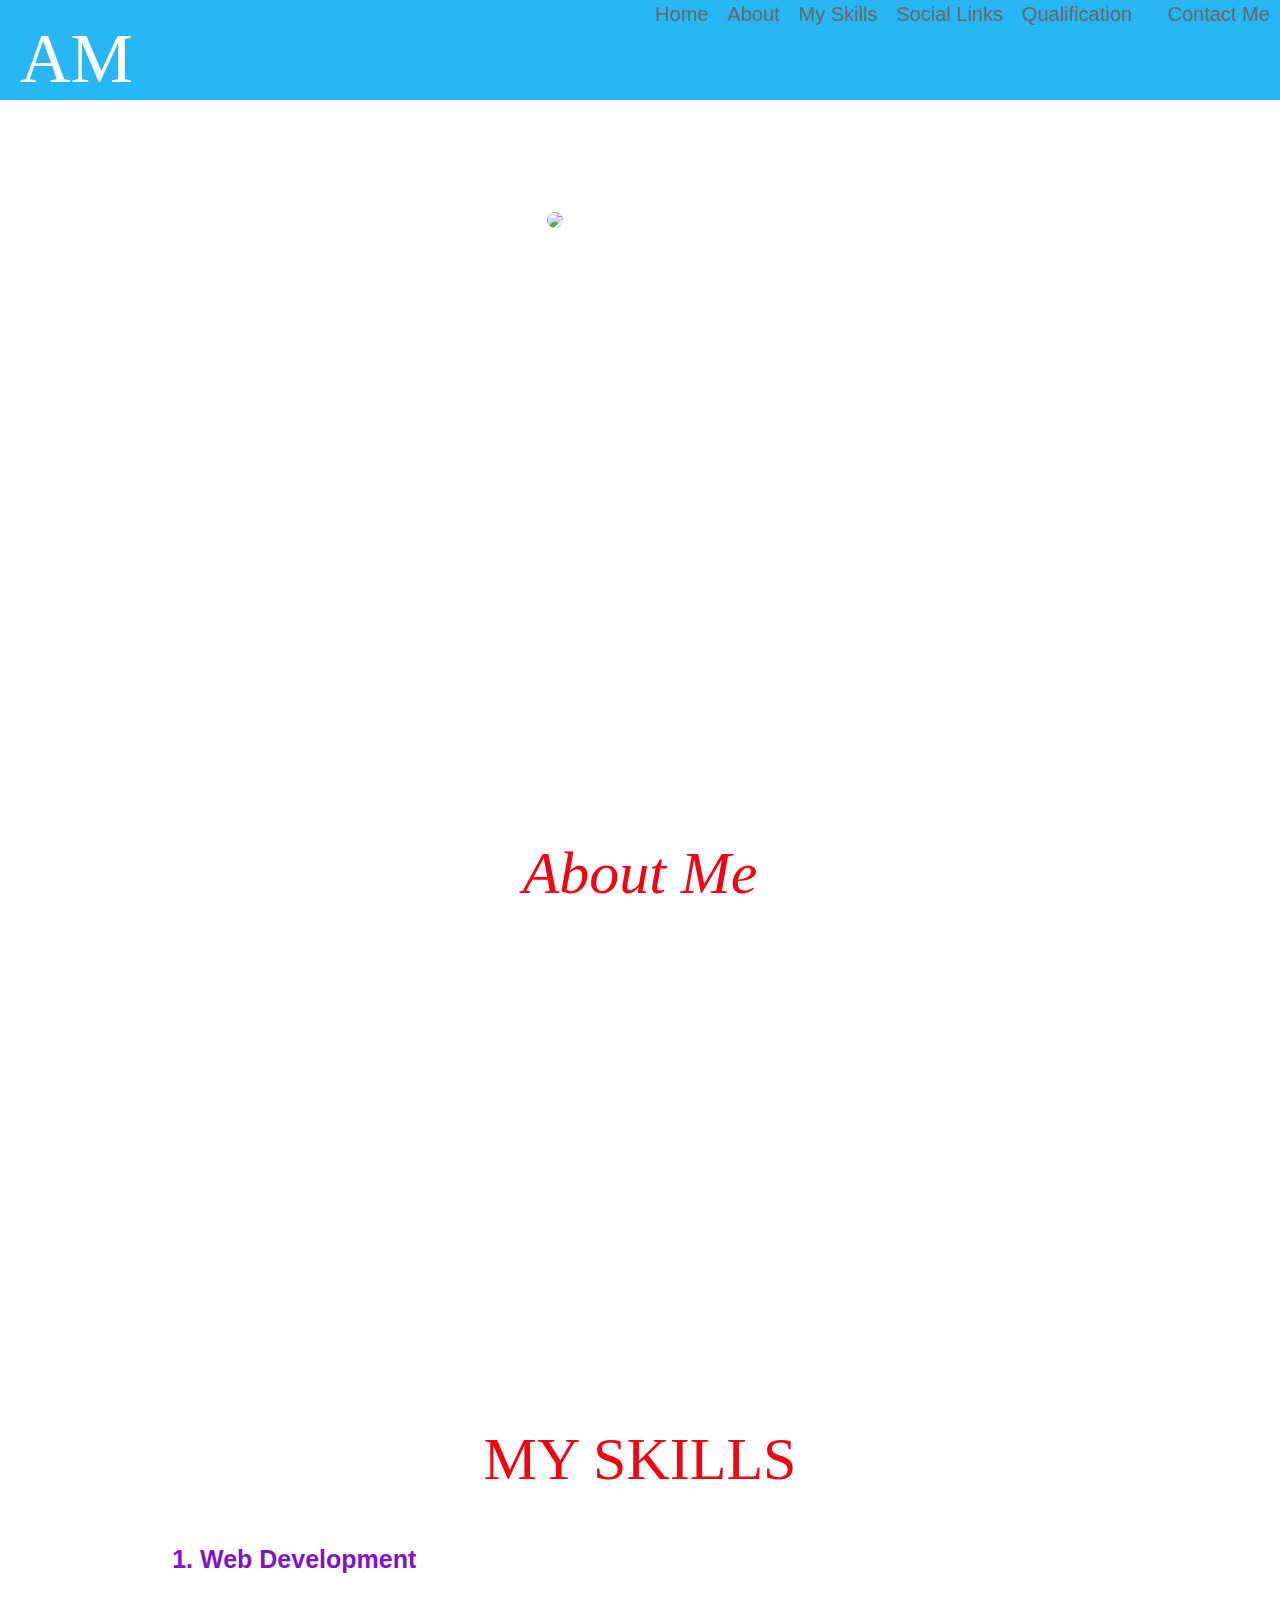
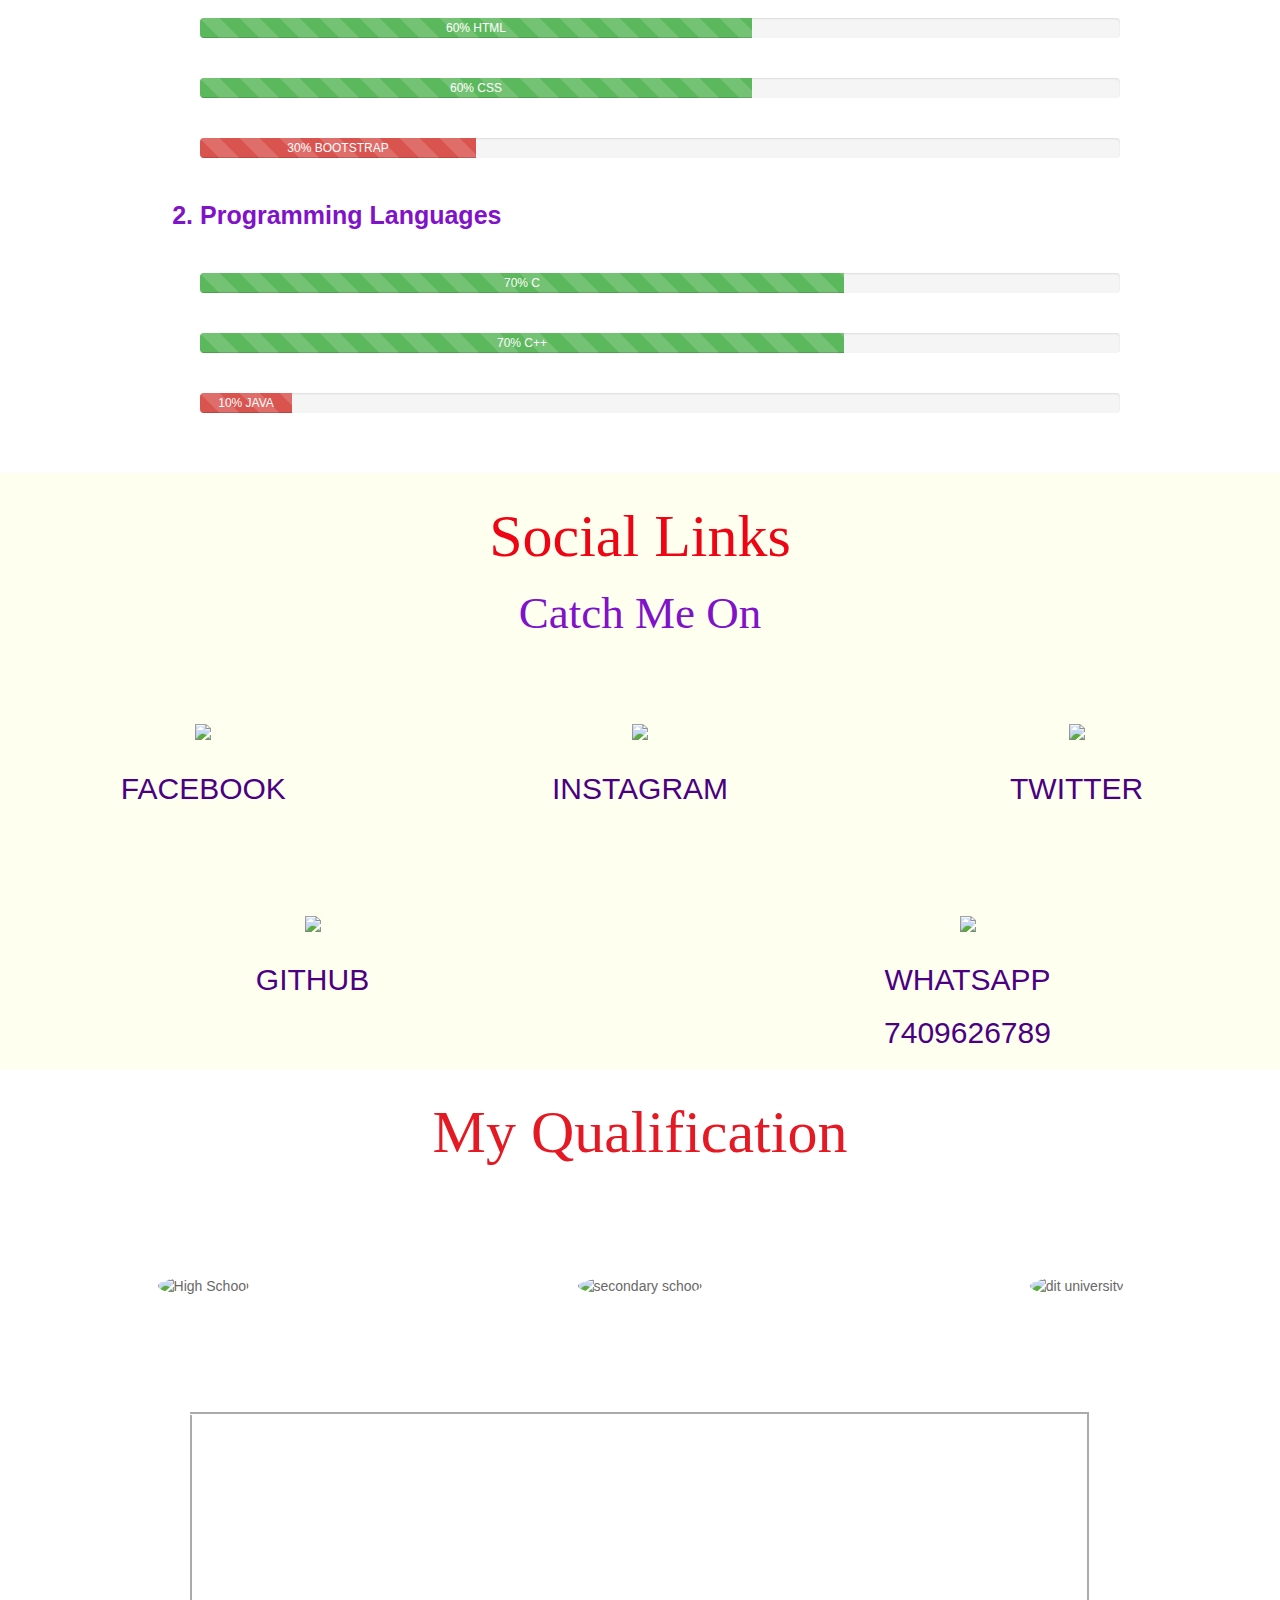
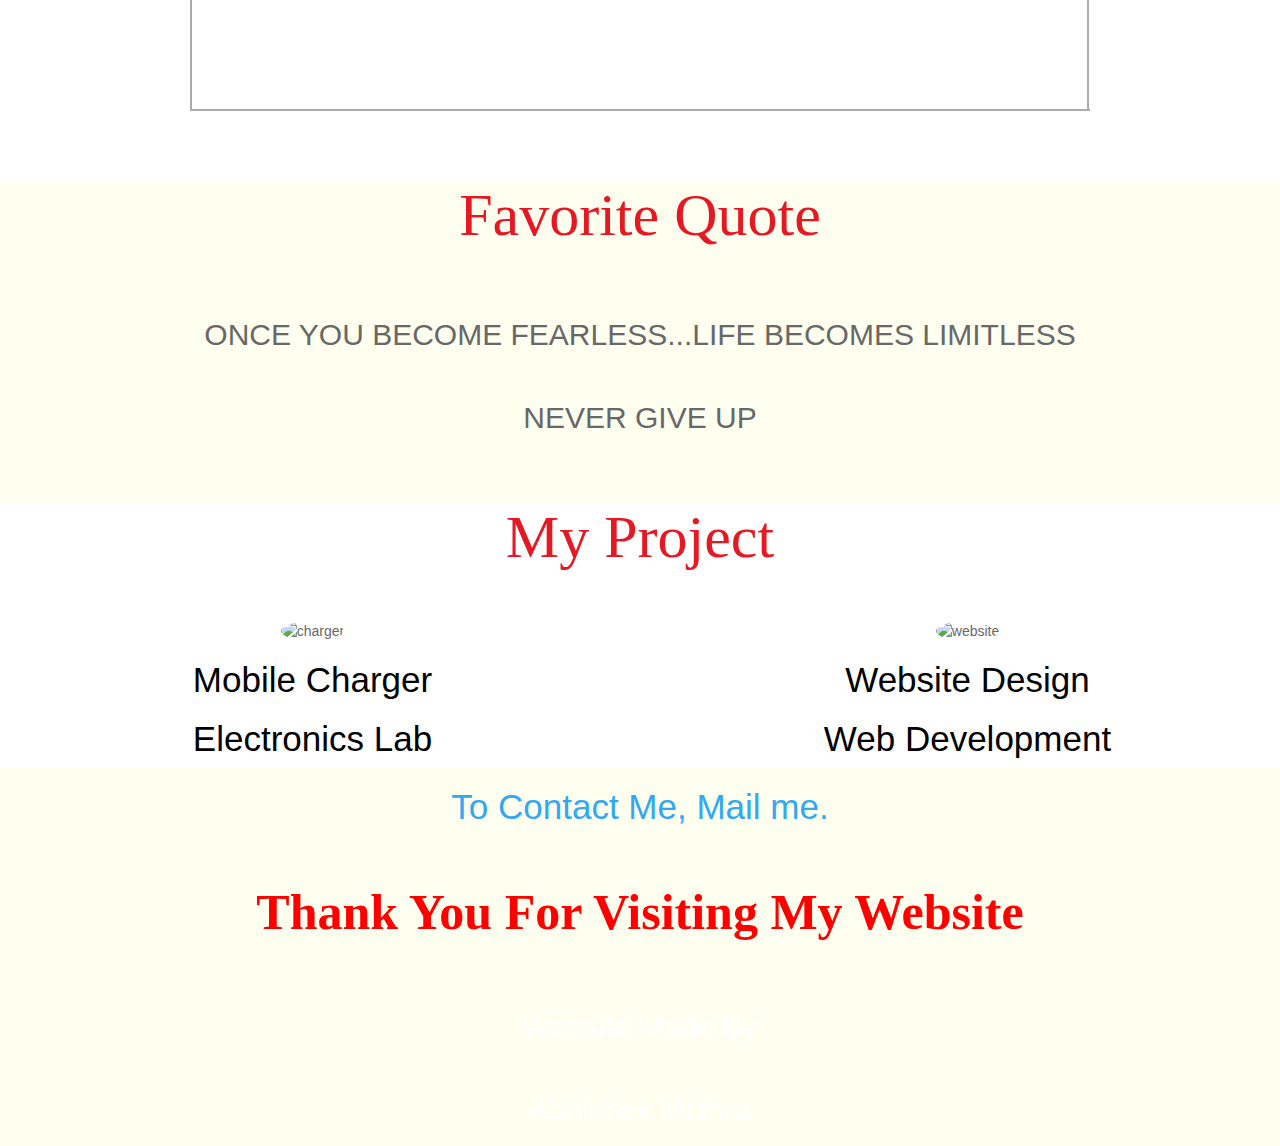
==== index.html @ ab0eb171 "Add files via upload" ====
<!DOCTYPE html>
<html>
     <head>
	      <link rel="stylesheet" href="css/style.css" type="text/css"> 
          <link rel="stylesheet"href="css/bootstrap.min.css">
		  <link rel="stylesheet" type="text/css" href="css/font-awesome.css" />
		  <link rel="stylesheet" href="css/style.css">
		  <link rel="shortcut icon" href="png/am.png" >
	     <script src="js/jquery-2.2.0.min.js"></script>
		 <script>
			     $(document).ready(function(e){
				      $('#bt1').click(function(){	 
					     $('#div1').fadeIn();
					     $('#div2').fadeIn("slow");
					     $('#div3').fadeIn(2000);
						 $('#div4').fadeIn(1700);
						 $('#div5').fadeIn(2500);
 						 });
					  $('#bt2').click(function()
					     {
					     $('#div1').fadeOut();
					     $('#div2').fadeOut("slow");
					     $('#div3').fadeOut(1000);
						 $('#div4').fadeOut(1700);
						 $('#div5').fadeOut(2500);
					     });	 
          			});
			</script>		
		
		  <title>ABHISHEK MISHRA|official website</title>
     </head>
     <body>
	 <div class="nav"> 
             <h2>AM</h2>
                 <ul>
                     <li><a  href="index.html">Home</a></li>
                     <li><a  href="#about">About</a></li>
                     <li><a  href="#skills">My Skills</a></li>
                     <li><a  href="#social">Social Links</a></li>
	                 <li><a  href="#qualification">Qualification</a><li>
                     <li><a  href="#footer">Contact Me</a></li>
                 </ul>
     
         </div>
	     <div class="bannerc">
		 
         <div class="banner" id="banner">
		  <img src="img/456.jpg" width="15% alt="abhishek mishra"><br /><br /><br />
             <h1>ABHISHEK MISHRA</h1>
         </div>
		 </div>
	     <div class="aboutc">
             <div class="about" id="about">
	             <h1>About Me</h1>
				 <br /><br />
                 
                 <p>Love myself I do. Not everything, but I love the good as well as the. I'm pursuing my engineering(Btech) from DIT University which is situated in foothills of Dehradun. I don't like to talk about myself but as people say I'm a hard working guy.I put my all efforts during my work. As far as my passion I've a great interest in operating computer. I am a beginner and I want to reach at my goal. As far as my hobbies are concerned I love playing cricket. I have also read some novals. I am proud of everything that I am and I will become !!! 
                 <br /><br />
             </div>
	     </div>
		 <div class="skillc">
		     <div class="skills">
			<center>     <h1>MY SKILLS</h1></center><br /><br />
			 <ol>
    
                         <li> Web Development</li>
						   <br /><br />
						     <div class="progress">
		                         <div class="progress-bar progress-bar-success progress-bar-striped" role="progressbar" aria-valuenow="60" aria-valuemin="0" aria-valuemax="100" style="width:60%">
			                     60% HTML
		                         </div>
		                     </div><br />
	                         <div class="progress">
		                         <div class="progress-bar progress-bar-success progress-bar-striped" role="progressbar" aria-valuenow="60" aria-valuemin="0" aria-valuemax="100" style="width:60%">
			                     60% CSS
		                         </div>
		                     </div>	<br />
		                     <div class="progress">
		                         <div class="progress-bar progress-bar-danger progress-bar-striped" role="progressbar" aria-valuenow="30" aria-valuemin="0" aria-valuemax="100" style="width:30%">
			                     30% BOOTSTRAP
		                         </div>
		                     </div><br />
						 <li>Programming Languages</li>
						  <br /><br />
						     <div class="progress">
		                         <div class="progress-bar progress-bar-success progress-bar-striped" role="progressbar" aria-valuenow="70" aria-valuemin="0" aria-valuemax="100" style="width:70%">
			                     70% C
		                         </div>
		                     </div><br />
							 <div class="progress">
		                         <div class="progress-bar progress-bar-success progress-bar-striped" role="progressbar" aria-valuenow="70" aria-valuemin="0" aria-valuemax="100" style="width:70%">
			                     70% C++
		                         </div>
		                     </div><br />
							 <div class="progress">
		                         <div class="progress-bar progress-bar-danger progress-bar-striped" role="progressbar" aria-valuenow="10" aria-valuemin="0" aria-valuemax="100" style="width:10%">
			                     10% JAVA
		                         </div>
		                     </div><br />
		     </div>
		 </div>
	     <div class="socialc">
             <div class="social" id="social">
             <center><h1>Social Links</h1>
             <h2>Catch Me On </h2>
                 <br /> <br /><br />
				 <div class="row">
				    <div class="col-md-4">
				 <a href="https://www.facebook.com"target="_blank"><img src="png/fb.png" width="15%" target="_blank"</a>
				 <h3>FACEBOOK</h3>
				 </div>
				 <div class="col-md-4">
	             <a href="https://www.instagram.com"target="_blank"><img src="png/insta.png" width="15%" target="_blank"</a>
				 <h3>INSTAGRAM</h3>
				 </div>
				 <div class="col-md-4">
                 <a href="https://www.twitter.com"target="_blank"><img src="png/t.png" width="15%" target="_blank"</a>
				 <h3>TWITTER</h3>
				 </div>
				 </div><br /><br />
				 <div class="row">
				 <div class="col-md-6">
				 <a href=""target="_blank"><img src="png/github.png" width="15%" target="_blank"</a>
				 <h3>GITHUB</h3>
				 </div>
				 <div class="col-md-6">
				 <img src="png/w.png" width="10%" target="_blank">
				 <h3>WHATSAPP</h3>
				 <h3>7409626789</h3>
				 </div>
				 </div>

      		     
			 </div>	 
         </div>        				 
             
	     <div class="qualificationc">
         <center><div class="qualification" id="qualification">
                         <h3>My Qualification</h3>
                         <h4>How Qualified I am</h4>
                          <br /> <br />
						  <div class="pic">
						     <div class="row">
							
							 <div class="col-md-4">
						     <img src="img/pqr.jpg" width="75%" alt="High School">
							 <br /><br />
							 <h2>Passed 10th from S.M.Public School</h2>
							 </div>
							 
							 <div class="col-md-4">
							 <img src="img/abc.jpg" width="75%" alt="secondary school">
							 <br /><br />
							 <h2>Passed 12th from Goshan School</h2>
							 </div>
							 
							 <div class="col-md-4">
							 <img src="img/dit.jpg" width="75%" alt="dit university">
							 <br /><br />
							 <h2>Graduating BTech from DIT University</h2>
							 </div>
							 
                         <table border="3">
            
                             <tr> 
                                 <th>YEAR</th>
                                 <th>QUALIFICATION</th>
                                 <th>INSTITUTE</th>
                                 <th>SCORE</th>
                             </tr>
                             <tr>
                                 <td>2013-14</td>
                                 <td>CBSE</td>
                                 <td>10th</td>
                                 <td>9 cgpa</td>
                             </tr>
                             <tr>
                                 <td>2015-16</td>
                                 <td>CBSE</td>
                                 <td>12th</td>
                                 <td>93.2%</td>
                             </tr>
                             <tr>
                                 <td>2016-17</td>
                                 <td>DIT UNIVERSITY</td>  
                                 <td>BTECH</td>
                                 <td>8.71 cgpa</td>
                             </tr> 
            
                         </table>
        
                 </div>
		 </center>
	     </div>
		 <br /><br />
		  <div class="thoughtc">
         <div class="thought">
		    <center> <h1>Favorite Quote</h1>
			<br /><br />
		     <h2>ONCE YOU BECOME FEARLESS...LIFE BECOMES LIMITLESS</h2><br />
			 <h2>NEVER GIVE UP</h2></center>
			 </div>
			 <br /><br />
		 <div class="projectc">
         	 <div class="project">
			 <center>     <h1>My Project</h1><br /><br />
				     <div class="row">
					     <div class="col-md-6">
						     <img src="img/pro.jpg" width="50%" alt="charger">
							 <h2>Mobile Charger</h2>
							 <h2>Electronics Lab</h2>
						 </div>
					 	 <div class="col-md-6">
						     <img src="img/web.jpg" width="50%" alt="website">
							 <h2>Website Design</h2>
							 <h2>Web Development</h2>
						 </div>
					 </div></center>
      		 </div>
		 </div>	 
         <div class="footerc">
             <div class="footer" id="footer">
             <h5>To Contact Me, <a href="mishraabhishek958@gmail.com">Mail me.</a><br /><br />
             <h1>Thank You For Visiting My Website</h1><br /><br />
			 <center><h2>Website Made By</h2><br />
			 <h2> Abhishek Mishra</h2></center>
             </div>
         </div>
     </body>
</html>
---- css/style.css ----
body {
    background-color: #fff;
     
}
.bannerc {
    background-image: url("../img/123.jpg ");
    background-size: cover;
    background-position: center;
    height: 700px;
    width: 100%;
}
.banner img {
	margin-top: 8%;
	margin-left: 30%;
	bottom: 160px;
    border-radius: 50%;
	border: solid 10px rgba(255,255,255,0.5);
	width: 20%;
}
.banner h1 {
	font-size: 50px;
    text-align: center;  
    margin: auto;
	
	color: #fff;
}
.imagec {
	background-image: url("../img/30.jpg");
	text-align: center;
}   
.image img {
	border-radius: 50%;
}
.nav {
    width: 100%;
    height: 100px;
    
    background-color: #29b6f6;
    text-align: right;
}
.nav h2 {
    font-family: Garamond,Times,Serif;
    float: left;
	color: #fff;
    font-size: 5em;
    margin: 20px;
}
.nav li {
	color:#ffffff;
    font: left;
    font-size: 20px;
    padding: 5px;
    display: inline;
    list-style-type: none;
    margin-right: 5px;
}
.nav a {
	color: #ffffff;
	text-decoration: none;
	
} 
.aboutc {
	background-image: url("../img/29.jpg");
	padding: 10px 0px 10px 0px;
	
}
.about {
	width: 75%;
	margin: auto;
    font-family: Spirax,Times,Serif;
    color:#fff;
    padding: 10px 0px 10px 0px;
    font-size: 25px;
    line-height: 2.0em;
    word-spacing: 0.30;  
    font-style: italic;
    letter-spacing: 1.5;
    font-weight: bold;
	
  }
 a:link, a:visited{
	color: #686868;
    text-decoration: none;	
}
.about h1 {
	
	text-align: center;
    color: #ef0414;
    font-family: broadway,times,serif;
    font-size: 60px;
	
} 
.skillc { 
     background-image: #fff;
	 padding: 10px 0px 10px 0px;
}
.skills {
	
	margin:auto;
	width:75%;
}
.skills h1 {
    
    color: #ef0414;
    font-family: broadway,times,serif;
    font-size: 60px;

}
.skills ol li {
  
    color:#8012c9;
    font-size: 25px;
    font-style: normal;
    font-weight: bold;
	margin: auto;
}
.socialc {
	background-color: ivory;
	padding: 10px 0px 10px 0px;
	
}
.social h1{
    font-size: 60px;
    font-family: broadway,times,serif;
    color: #ef0414; 
}
.social h2{
    font-size: 45px;
    font-family: blackadder ITC;
    color: #8012c9;
}
.social h3 {
	font-size: 30px;
	color:indigo;
}
.social a {
    font-size: 30px;
	
    color:#32a8f2

}
.qualificationc {
     background-image: url("../img/b.jpg ");
	padding: 10px 0px 10px 0px;
	
}
.qualification h2 {
	color:#fff;
	font-size: 30px;
}
.qualification h3 {
    font-size:60px;
    font-family:broadway,times,serif;
    color: #e51923;
	
}   
 .qualification h4 {
    font-size: 45px;
    font-family: blackadder ITC;
    color: #fff;
}  
.qualification table {
    font-size:25px;
    color: #fff;
    width: 900px;
    height: 300px;
	border-radius: 30%;
    border-color: #fff;
}
.qualification img {
	border-radius: 50%;
}
.thoughtc {
	background-color: ivory;
	width: 100%;
	
}
.thought h1 {
	font-size:60px;
    font-family:broadway,times,serif;
    color: #e51923;
}
.thought h2 {
	font-size: 30px;
} 
.projectc {
	background-color:#fff;
}
.project img {
	border-radius: 50%
}
.project h1 {
	font-size:60px;
    font-family:broadway,times,serif;
    color: #e51923;
}
.project h2 {
	font-size: 35px;
	color:#000;
}
.footerc {
	background-image: url("../img/31.jpg");
	padding: 10px 0px 10px 0px;
}   width: ;
.footer {
    
    text-align:left;
}
.footer a {
    color:#32a8f2;
}
.footer h5 {
    color:#fff;
	font-size: 35px;
	text-align: center;
}
.footer h1 {
    font-size: 50px;
    font-family: bradley hand ITC;
    color: Red;
    text-align: center; 
	font-weight: bold;
}
.footer h2 {
	color:#fff;
	font-size: 30px;
}
---- css/style.css ----
body {
    background-color: #fff;
     
}
.bannerc {
    background-image: url("../img/123.jpg ");
    background-size: cover;
    background-position: center;
    height: 700px;
    width: 100%;
}
.banner img {
	margin-top: 8%;
	margin-left: 30%;
	bottom: 160px;
    border-radius: 50%;
	border: solid 10px rgba(255,255,255,0.5);
	width: 20%;
}
.banner h1 {
	font-size: 50px;
    text-align: center;  
    margin: auto;
	
	color: #fff;
}
.imagec {
	background-image: url("../img/30.jpg");
	text-align: center;
}   
.image img {
	border-radius: 50%;
}
.nav {
    width: 100%;
    height: 100px;
    
    background-color: #29b6f6;
    text-align: right;
}
.nav h2 {
    font-family: Garamond,Times,Serif;
    float: left;
	color: #fff;
    font-size: 5em;
    margin: 20px;
}
.nav li {
	color:#ffffff;
    font: left;
    font-size: 20px;
    padding: 5px;
    display: inline;
    list-style-type: none;
    margin-right: 5px;
}
.nav a {
	color: #ffffff;
	text-decoration: none;
	
} 
.aboutc {
	background-image: url("../img/29.jpg");
	padding: 10px 0px 10px 0px;
	
}
.about {
	width: 75%;
	margin: auto;
    font-family: Spirax,Times,Serif;
    color:#fff;
    padding: 10px 0px 10px 0px;
    font-size: 25px;
    line-height: 2.0em;
    word-spacing: 0.30;  
    font-style: italic;
    letter-spacing: 1.5;
    font-weight: bold;
	
  }
 a:link, a:visited{
	color: #686868;
    text-decoration: none;	
}
.about h1 {
	
	text-align: center;
    color: #ef0414;
    font-family: broadway,times,serif;
    font-size: 60px;
	
} 
.skillc { 
     background-image: #fff;
	 padding: 10px 0px 10px 0px;
}
.skills {
	
	margin:auto;
	width:75%;
}
.skills h1 {
    
    color: #ef0414;
    font-family: broadway,times,serif;
    font-size: 60px;

}
.skills ol li {
  
    color:#8012c9;
    font-size: 25px;
    font-style: normal;
    font-weight: bold;
	margin: auto;
}
.socialc {
	background-color: ivory;
	padding: 10px 0px 10px 0px;
	
}
.social h1{
    font-size: 60px;
    font-family: broadway,times,serif;
    color: #ef0414; 
}
.social h2{
    font-size: 45px;
    font-family: blackadder ITC;
    color: #8012c9;
}
.social h3 {
	font-size: 30px;
	color:indigo;
}
.social a {
    font-size: 30px;
	
    color:#32a8f2

}
.qualificationc {
     background-image: url("../img/b.jpg ");
	padding: 10px 0px 10px 0px;
	
}
.qualification h2 {
	color:#fff;
	font-size: 30px;
}
.qualification h3 {
    font-size:60px;
    font-family:broadway,times,serif;
    color: #e51923;
	
}   
 .qualification h4 {
    font-size: 45px;
    font-family: blackadder ITC;
    color: #fff;
}  
.qualification table {
    font-size:25px;
    color: #fff;
    width: 900px;
    height: 300px;
	border-radius: 30%;
    border-color: #fff;
}
.qualification img {
	border-radius: 50%;
}
.thoughtc {
	background-color: ivory;
	width: 100%;
	
}
.thought h1 {
	font-size:60px;
    font-family:broadway,times,serif;
    color: #e51923;
}
.thought h2 {
	font-size: 30px;
} 
.projectc {
	background-color:#fff;
}
.project img {
	border-radius: 50%
}
.project h1 {
	font-size:60px;
    font-family:broadway,times,serif;
    color: #e51923;
}
.project h2 {
	font-size: 35px;
	color:#000;
}
.footerc {
	background-image: url("../img/31.jpg");
	padding: 10px 0px 10px 0px;
}   width: ;
.footer {
    
    text-align:left;
}
.footer a {
    color:#32a8f2;
}
.footer h5 {
    color:#fff;
	font-size: 35px;
	text-align: center;
}
.footer h1 {
    font-size: 50px;
    font-family: bradley hand ITC;
    color: Red;
    text-align: center; 
	font-weight: bold;
}
.footer h2 {
	color:#fff;
	font-size: 30px;
}
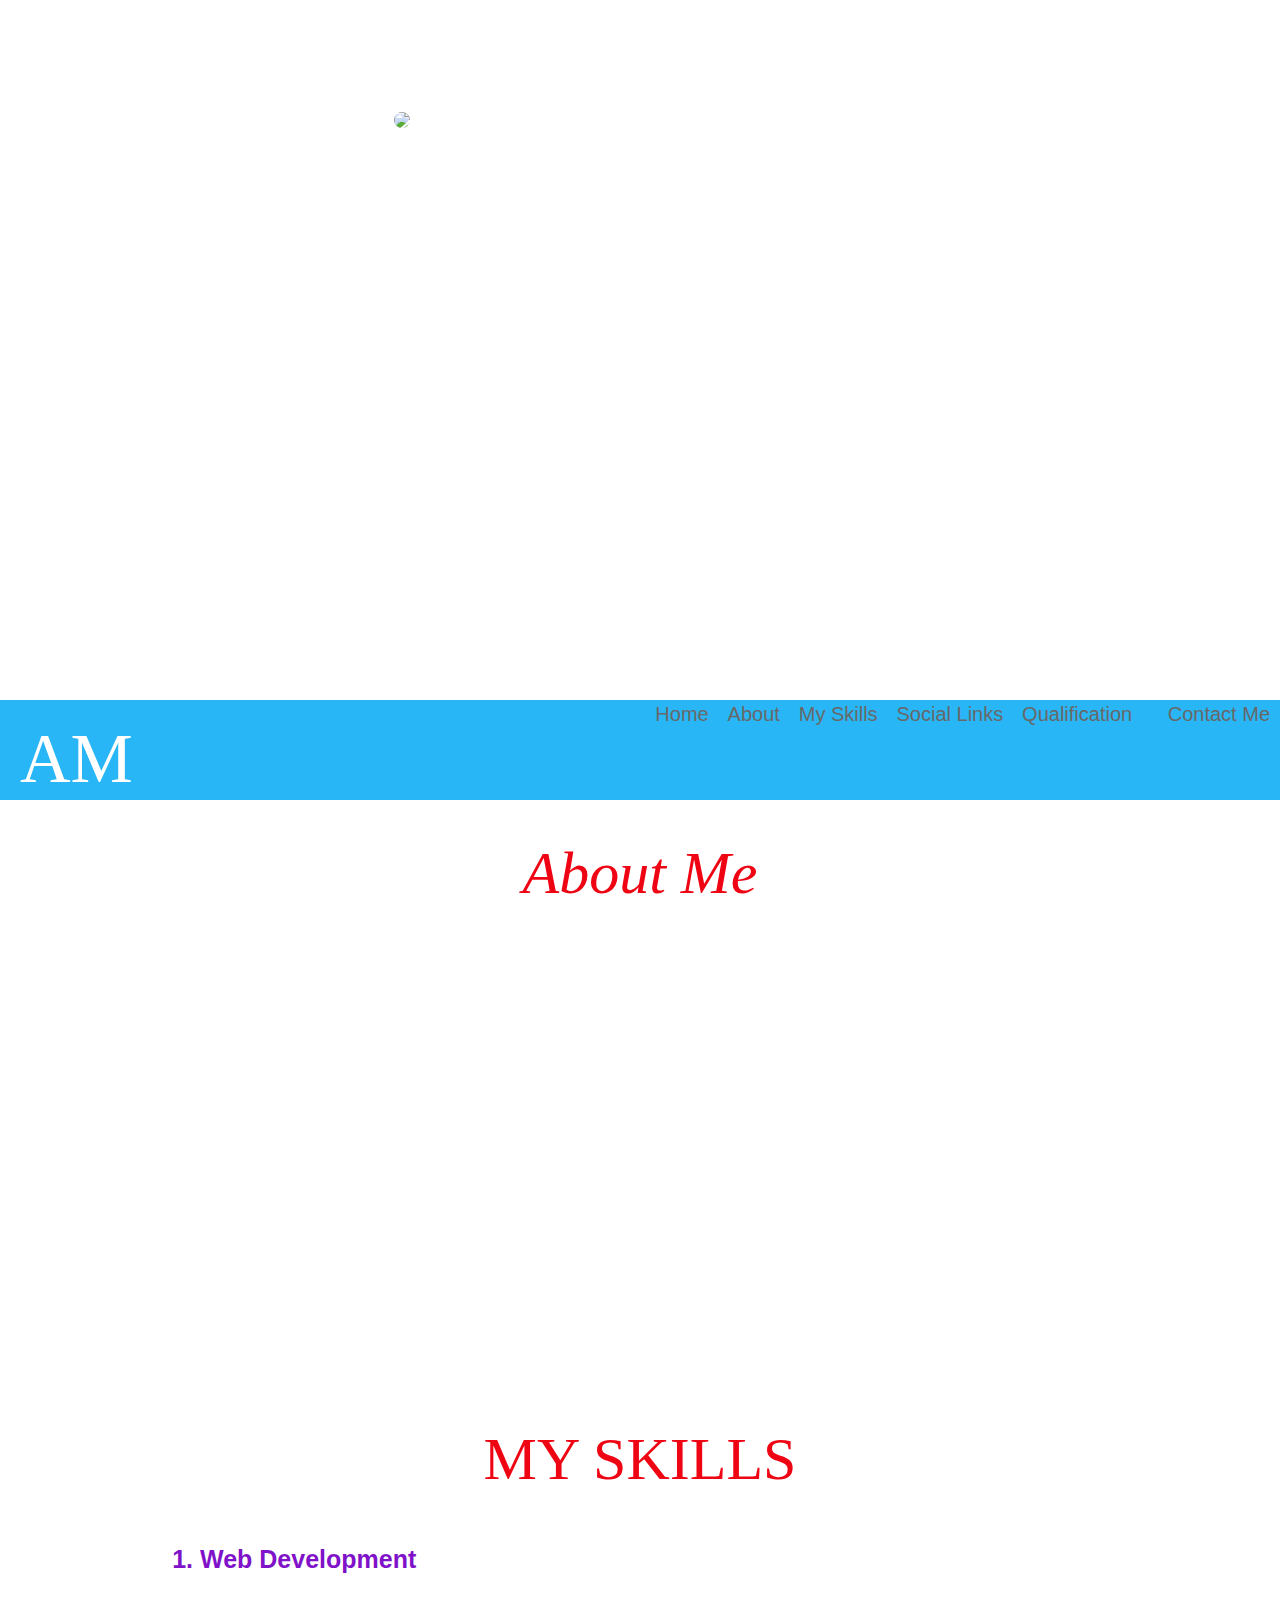
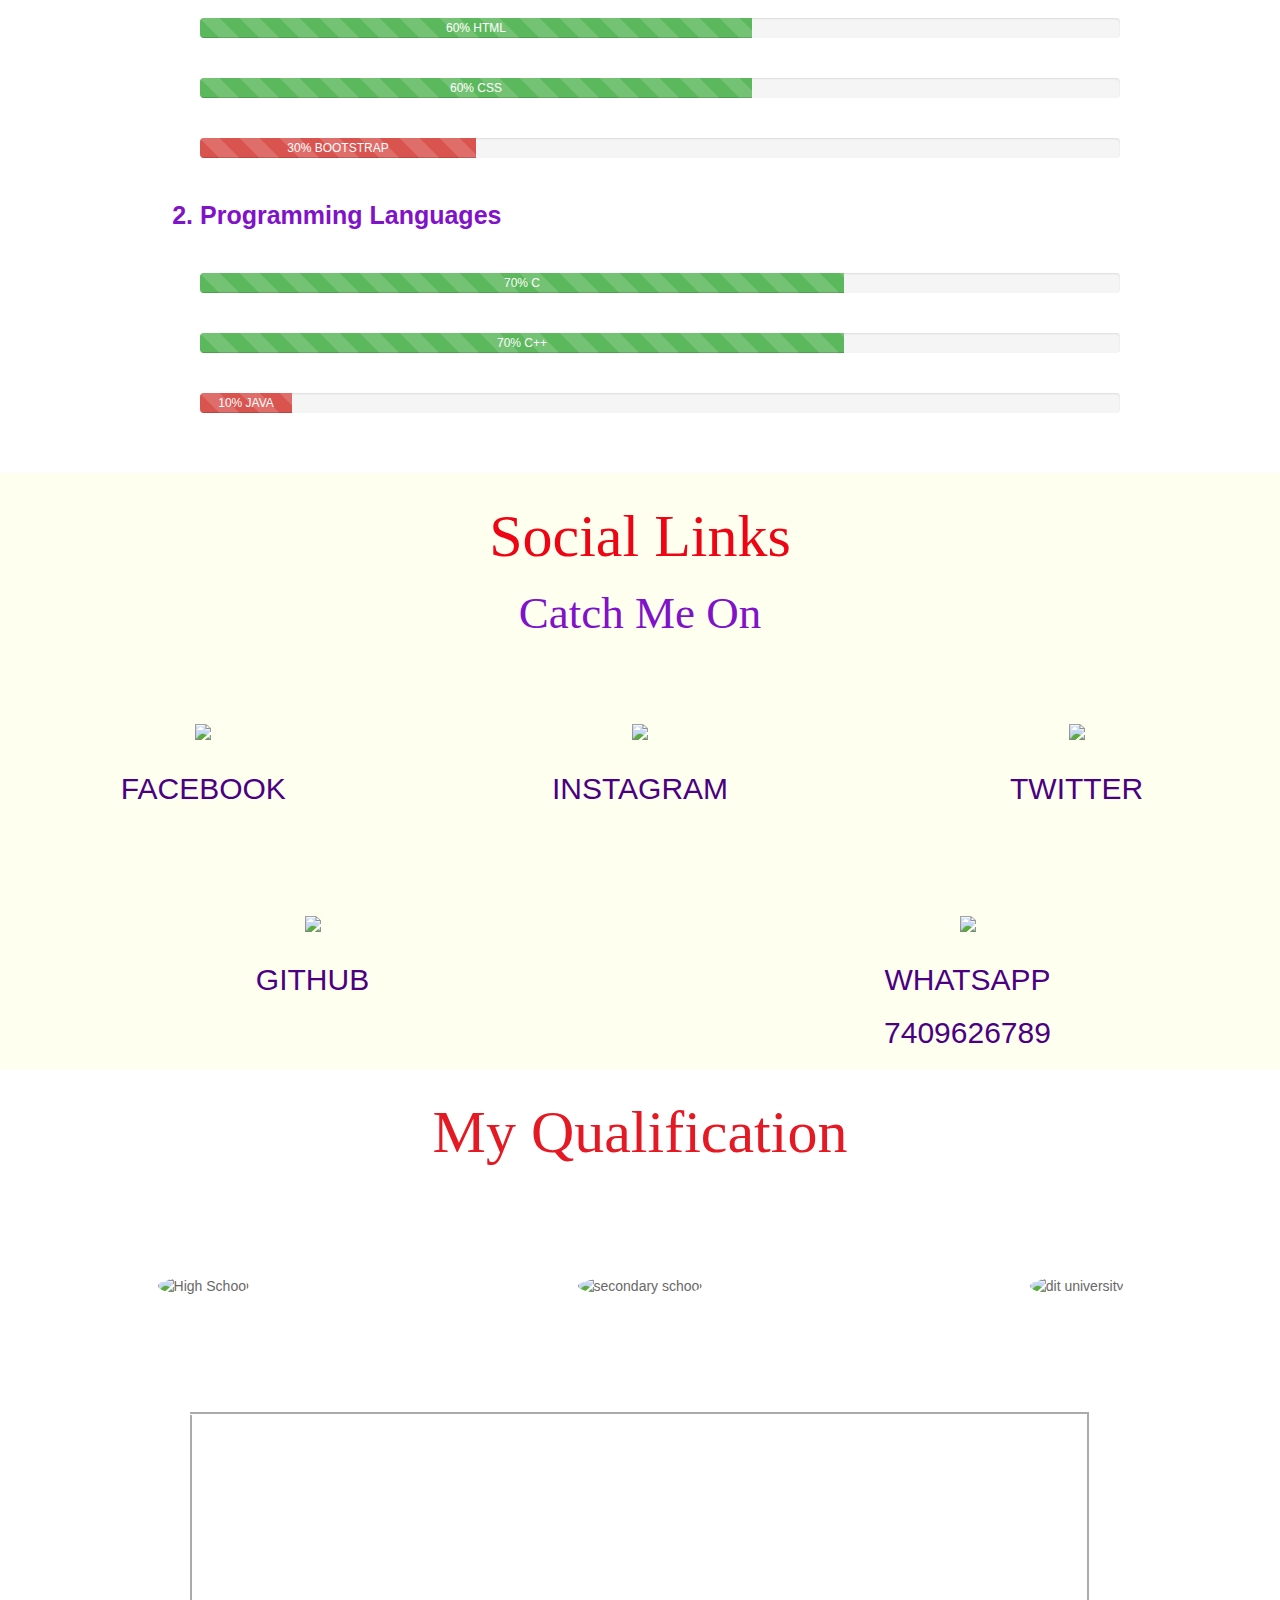
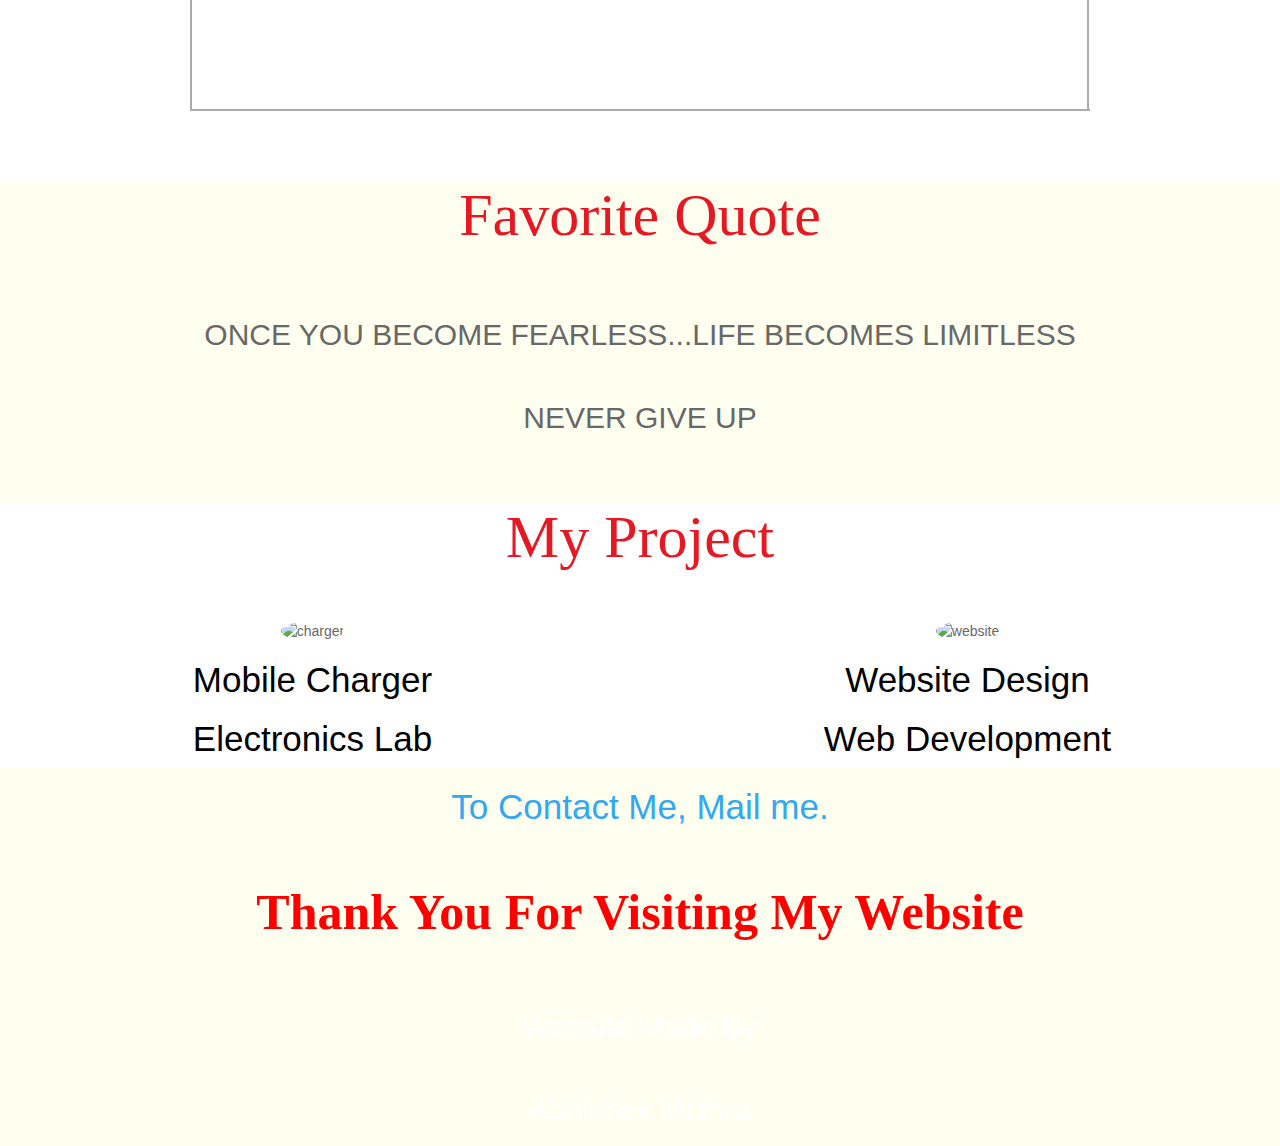
==== commit 726d1639: "Add files via upload" ====
--- a/index.html
+++ b/index.html
@@ -14,8 +14,8 @@
 					     $('#div1').fadeIn();
 					     $('#div2').fadeIn("slow");
 					     $('#div3').fadeIn(2000);
-						 $('#div4').fadeIn(1700);
-						 $('#div5').fadeIn(2500);
+						 $('#div4').fadeIn(1750);
+						 $('#div5').fadeIn(2550);
  						 });
 					  $('#bt2').click(function()
 					     {
@@ -31,7 +31,14 @@
 		  <title>ABHISHEK MISHRA|official website</title>
      </head>
      <body>
-	 <div class="nav"> 
+	     <div class="bannerc">
+		 
+         <div class="banner" id="banner">
+		  <img src="img/456.jpg" width="25% alt="abhishek mishra"><br /><br /><br />
+             <h1>ABHISHEK MISHRA</h1>
+         </div>
+		 </div>
+         <div class="nav"> 
              <h2>AM</h2>
                  <ul>
                      <li><a  href="index.html">Home</a></li>
@@ -43,13 +50,6 @@
                  </ul>
      
          </div>
-	     <div class="bannerc">
-		 
-         <div class="banner" id="banner">
-		  <img src="img/456.jpg" width="15% alt="abhishek mishra"><br /><br /><br />
-             <h1>ABHISHEK MISHRA</h1>
-         </div>
-		 </div>
 	     <div class="aboutc">
              <div class="about" id="about">
 	             <h1>About Me</h1>
